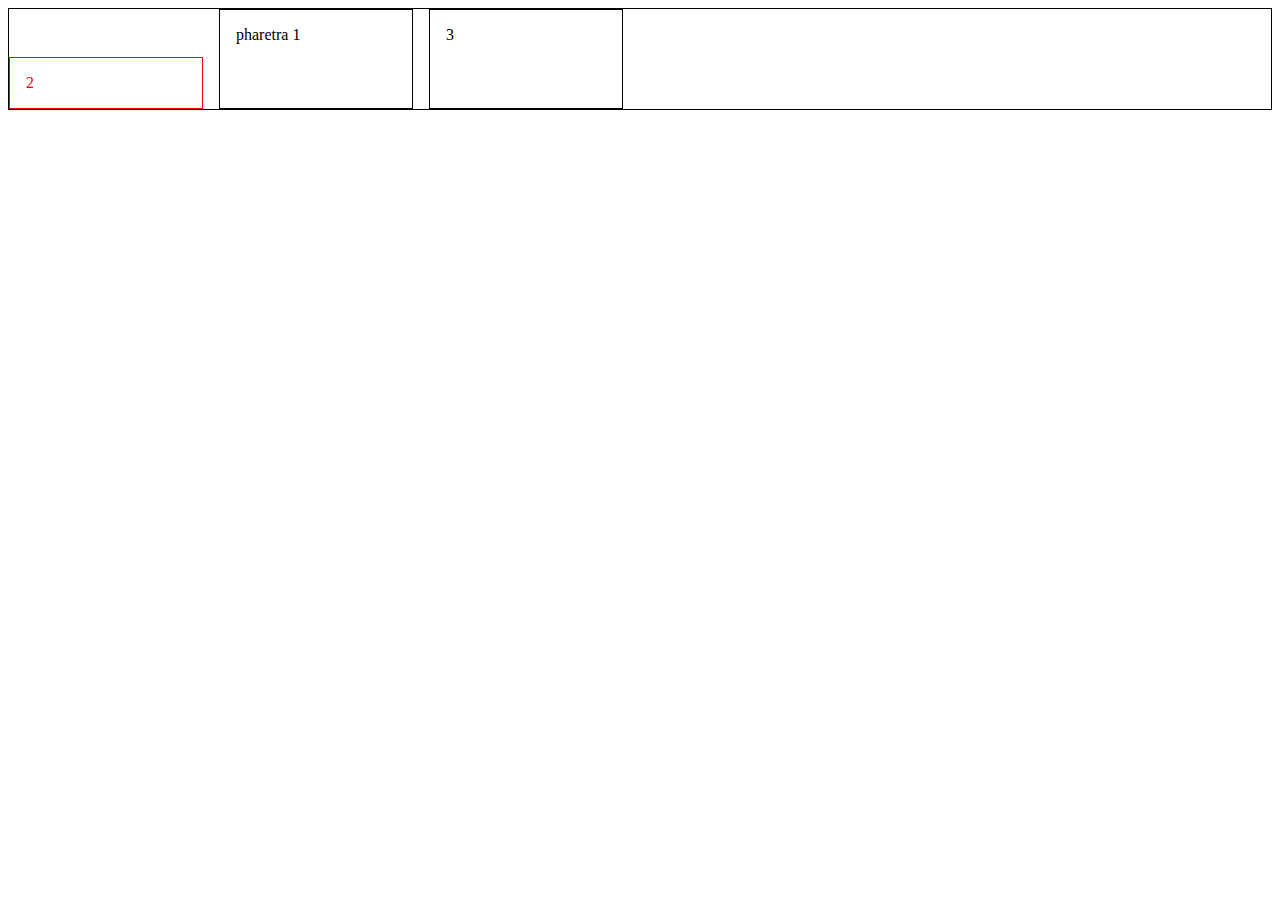
==== teste_flex.html @ ab781bae "Testes CSS" ====
<!DOCTYPE html>
<html lang="en">
<head>
    <meta charset="UTF-8">
    <meta name="viewport" content="width=device-width, initial-scale=1.0">
    <title>Document</title>
</head>
<style>
    .flex-container {
        display: flex;
        flex-direction: row;
        /* justify-content: space-between; */
        /* align-items: center; */
        height: 100px;
        border: 1px solid;
        gap: 1em;
        flex-wrap: wrap;
    }
    div {
        border: 1px solid;
        flex-grow: 0;
        flex-shrink: 0;
        flex-basis: 20ch;
        padding: 1em;
    }
    div:nth-child(2) {
        color: red;
        align-self: flex-end;
        order: -1;
        /* flex-grow: 3; */
    }
</style>
<body>
    <section class="flex-container">
        <div>pharetra 1 </div>
        <div>2</div>
        <div>3</div>
    </section>
</body>
</html>
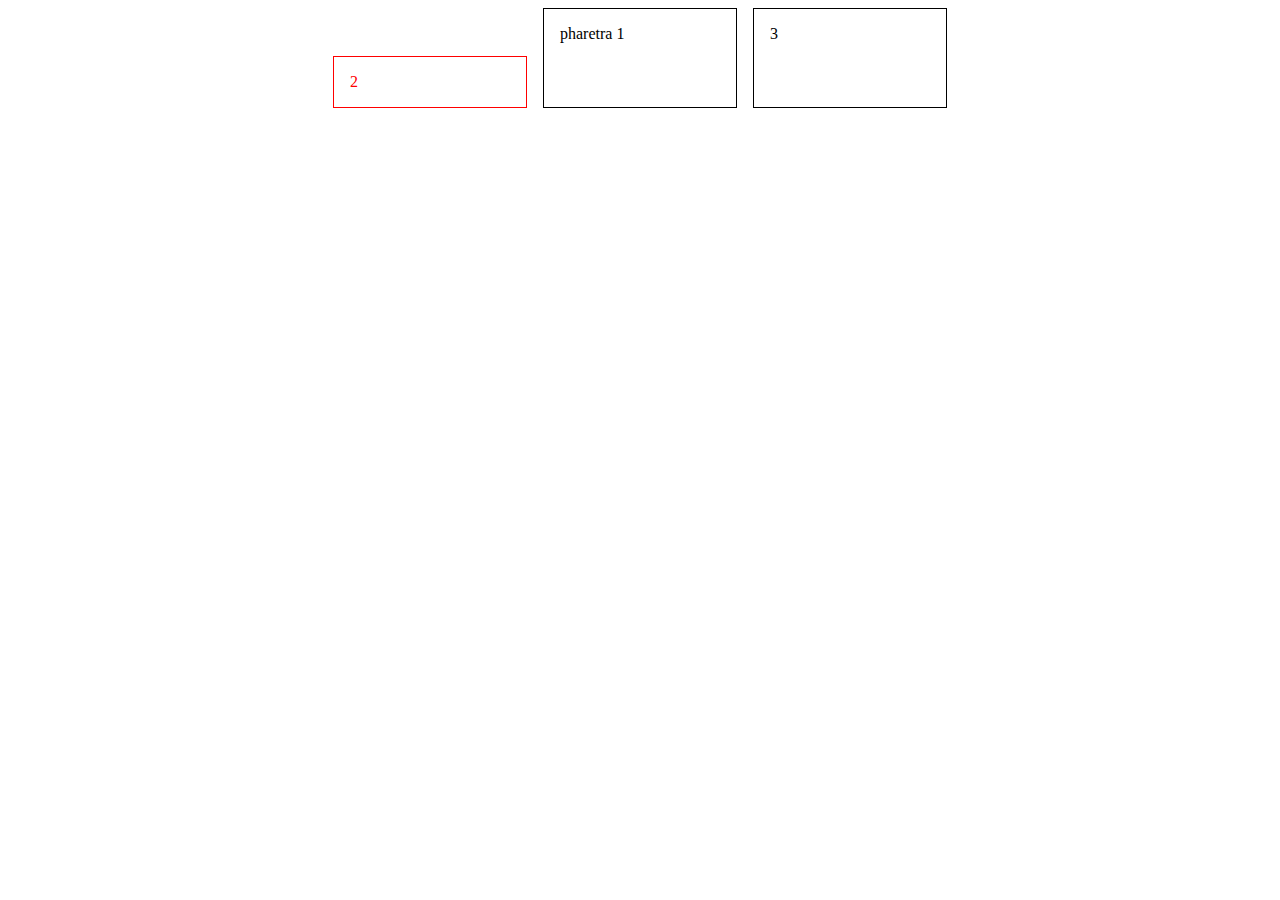
==== commit 614d90e4: "Responsividade" ====
--- a/teste_flex.html
+++ b/teste_flex.html
@@ -9,10 +9,11 @@
     .flex-container {
         display: flex;
         flex-direction: row;
+        justify-content: center;
         /* justify-content: space-between; */
         /* align-items: center; */
         height: 100px;
-        border: 1px solid;
+        /* border: 1px solid; */
         gap: 1em;
         flex-wrap: wrap;
     }
